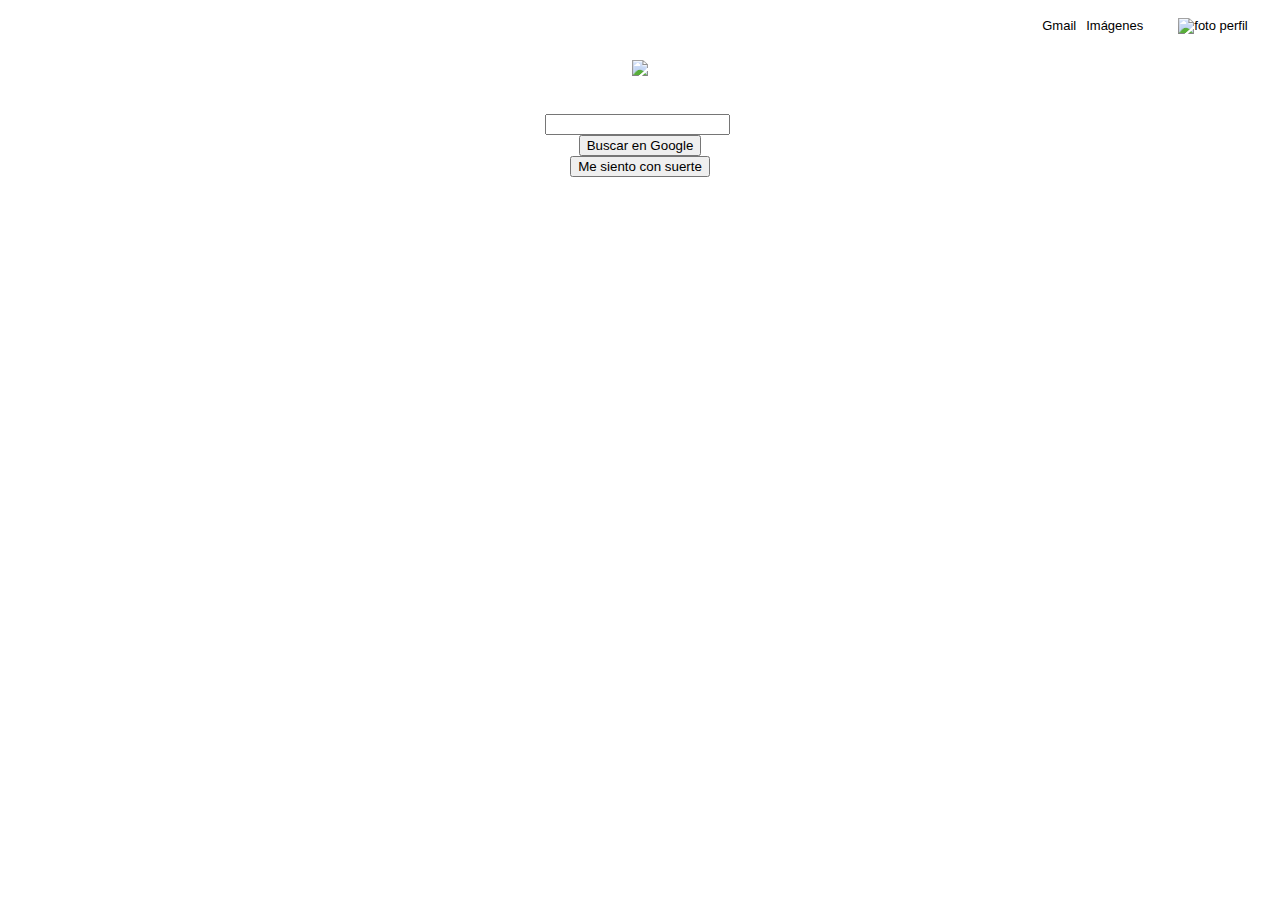
==== Intro_web/Clon de google/index.html @ f302e44a "first commit" ====
<!DOCTYPE html>
<html lang="en">
<head>
    <meta charset="UTF-8">
    <link rel="stylesheet" href="style.css">
    
    <title>Clon de google</title>
</head>
<body>

    <header>
       <nav>
        <ul class="nav-right-section">
            <li>
                <a href="">Gmail</a>
            </li>
            <li>
                <a href="">Imágenes</a>
            </li>
            <li class="menu-icon">
                <a href=""></a>
            </li>
            <li>
                <a href="">
                    <img src="https://lh3.googleusercontent.com/ogw/ADea4I7nt1X70NwiiginXNjG3nWiL0aPlaYGaai1NnWU-A=s32-c-mo" alt="foto perfil"


                </a>
            </li>




        </ul>
         
       </nav>



    </header>

    <main>
        <section class="main-logo">
            <img src="https://www.google.com/images/branding/googlelogo/1x/googlelogo_color_272x92dp.png"></iframe>
        </section>
        <section class="main-input">
            <div class="main-input-container">
                <span class="search-icon"></span>
                <input type="text">
                <a class="micro-icon" href=""></a>
            </div>

        </section>
        <section class="main-buttons">
            <div>
            <button>Buscar en Google</button>
            </div>
            <div>
                <button>Me siento con suerte</button>

            </div>
        </section>




    </main>







    
    
</body>
</html>
---- Intro_web/Clon de google/style.css ----
body {
    margin: 0;
    padding: 0;
    font-family: Arial, Helvetica, sans-serif;
    font-size: 13px;


}

a {
    text-decoration: none;
    cursor: pointer;


}


header {
    width: 100%;
    height: 60px;
    
}

header nav {
    
    display: flex;
    justify-content: flex-end;

}

header nav .nav-right-section {
    width: 250px;
    height: auto;
    display: flex;
    justify-content: center;
    list-style: none;
    align-items: center;
  
}

nav .nav-right-section a{

    margin-right: 10px;
    color: black;

}
nav .nav-right-section .menu-icon {
    
    background-image: url(https://static.thenounproject.com/png/756729-200.png);
    background-repeat: no-repeat;
    background-position: center;
    background-size: contain;
    width: 25px;
    height: 25px;

}




main {

    
    text-align: center;

}

main .main-logo{
    width: 530px;
    margin:0 auto;
    margin-bottom: 35px;
 
}

main .main-logo img {

    width: 272px;

}

main .main-input {
    width: 530px;
    margin: 0 auto;
    margin-button: 35px;


}

main .main-input-container {
    width: 525px;
    border-radius: 100px;

}
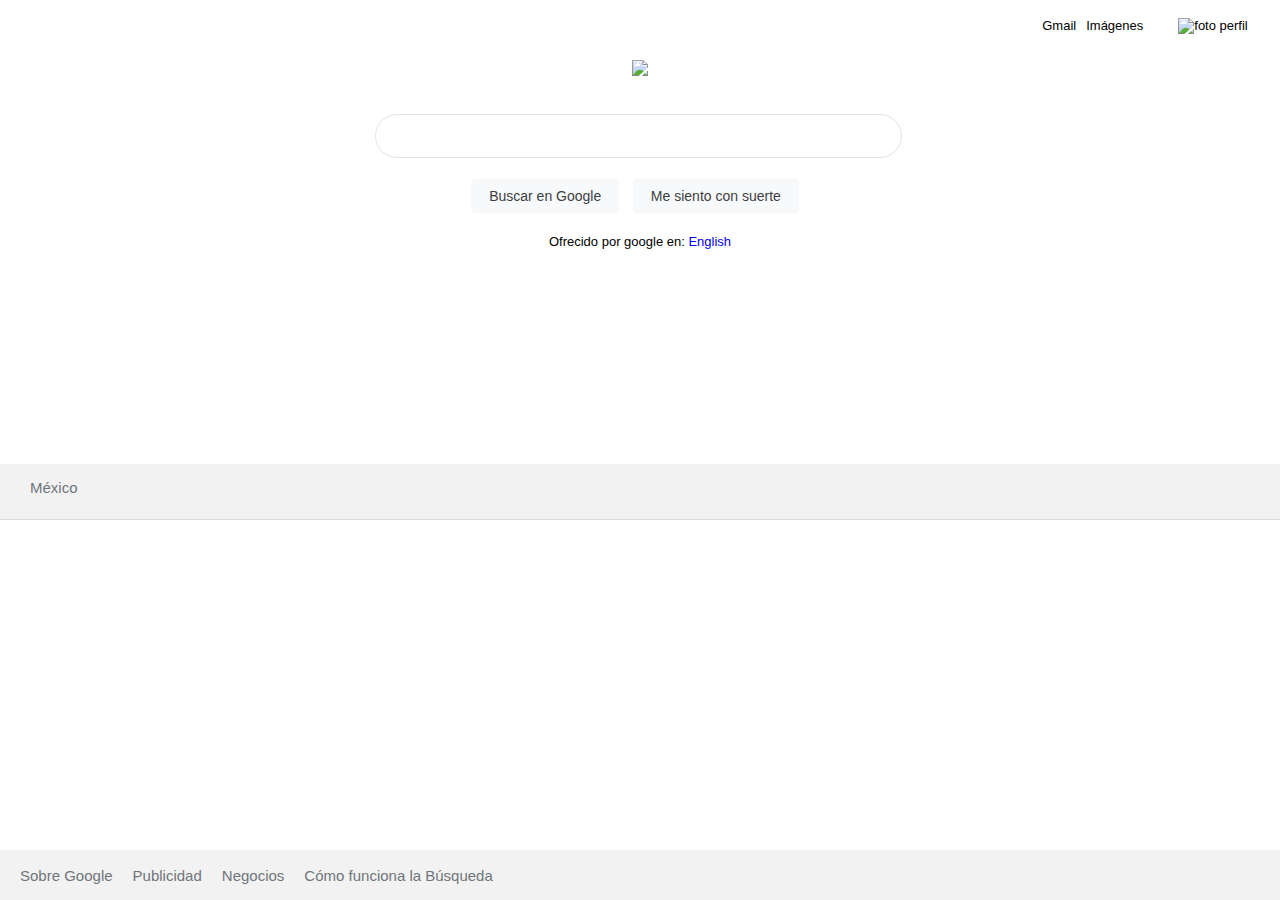
==== commit 948ce5fb: "first commit" ====
--- a/Intro_web/Clon de google/index.html
+++ b/Intro_web/Clon de google/index.html
@@ -65,6 +65,48 @@
 
 
     </main>
+    <div class="ofrecido">Ofrecido por google en: <a href="english">English</a></div>
+    <div class="mexico">México</div>
+    
+        
+
+    <footer>
+        
+        <ul class="footer-left">
+            <li>
+                <a href="">Sobre Google</a>
+            </li>
+            <li>
+                <a href="">Publicidad</a>
+            </li>
+            <li>
+                <a href="">Negocios</a>
+            </li>
+            <li>
+                <a href="">Cómo funciona la Búsqueda</a>
+            </li>
+
+        </ul>
+
+        <ul class="footer-right">
+            <li>
+                <a href="">Privacidad</a>
+            </li>
+            <li>
+                <a href="">Condiciones</a>
+            </li>
+            <li>
+                <a href="">Preferencias</a>
+            </li>
+            
+
+
+
+
+        </ul>
+
+
+    </footer>
 
 
 
--- a/Intro_web/Clon de google/style.css
+++ b/Intro_web/Clon de google/style.css
@@ -3,6 +3,7 @@
     padding: 0;
     font-family: Arial, Helvetica, sans-serif;
     font-size: 13px;
+    background-size: 100%;
 
 
 }
@@ -81,7 +82,7 @@
 main .main-input {
     width: 530px;
     margin: 0 auto;
-    margin-button: 35px;
+    
 
 
 }
@@ -89,5 +90,139 @@
 main .main-input-container {
     width: 525px;
     border-radius: 100px;
+    border: 1px solid #e3e3e4;
+    
+
+}
+
+main .main-input input {
+    width: 80%;
+    height: 40px;
+    border: none;
+    outline: none;
+
+
+}
+
+main .main-input-container:hover {
+
+    box-shadow: 0 1px 6px 0 #20212447;
+}
+
+main .main-input .search-icon {
+    
+    background-image: url(https://upload.wikimedia.org/wikipedia/commons/thumb/e/e8/Google_mic.svg/716px-Google_mic.svg.png);
+    background-repeat: no-repeat;
+    background-position: center;
+    background-size: contain;
+    width: 18px;
+    height: 18px;
+
+    
+  
+}
+
+main .main-input .micro-icon {
+    background-image: url(https://upload.wikimedia.org/wikipedia/commons/thumb/e/e8/Google_mic.svg/716px-Google_mic.svg.png);
+    background-repeat: no-repeat;
+    background-position: center;
+    background-size: contain;
+    width: 18px;
+    height: 18px;
+
+}
+
+main .main-buttons {
+    width: 530px;
+    margin: 20px auto;
+
+
+
+}
+
+main .main-buttons div {
+    display: inline-block;
+
+}
+
+main .main-buttons button {
+
+    height: 36px;
+    background-color: #f8f9fa;
+    border: none;
+    font-size: 14px;
+    color: #3c4043;
+    border-radius: 5px;
+    padding: 0 18px;
+    margin-right: 10px;
+}
+
+main .main-buttons button:hover {
+
+    border: 1px solid #dadce0;
+    box-shadow: 1px #dadce0;
+    
+}
+
+.ofrecido {
+    text-align: center;
+
+}
+
+
+.mexico {
+   
+    width: 200vh;
+    height: 25px;
+    background-color: #f2f2f2;
+    border-top: 1px #e3e3e4;
+    padding: 15px 30px;
+    border-bottom: 1px solid #dadce0;
+    font-size: 15px;
+    color: #70757a;
+    margin-top: 215px;
+    
+}
+
+footer {
+    width: 205vh;
+    height: 50px;
+    position: absolute;
+    bottom: 0;
+    display: grid;
+    grid-template-columns: 1fr 1fr;
+    align-items: center;
+    font-size: 15px;
+    background-color: #f2f2f2;
+    border-top: 1px #e3e3e4;
+    font-family: arial,sans-serif;
+    
+    color: #70757a; 
+    
+
+    
+
+
+}
+
+footer ul {
+    margin: 10px;
+    list-style-type: none;
+    display: flex;
+    padding-left: 0;
+    
+}
+
+footer .footer-left {
+    justify-content: left;
+}
+.footer-right {
+    justify-content: right;
+
+}
+
+footer ul li a{
+    margin: 10px;
+    color: #70757a
 
 }